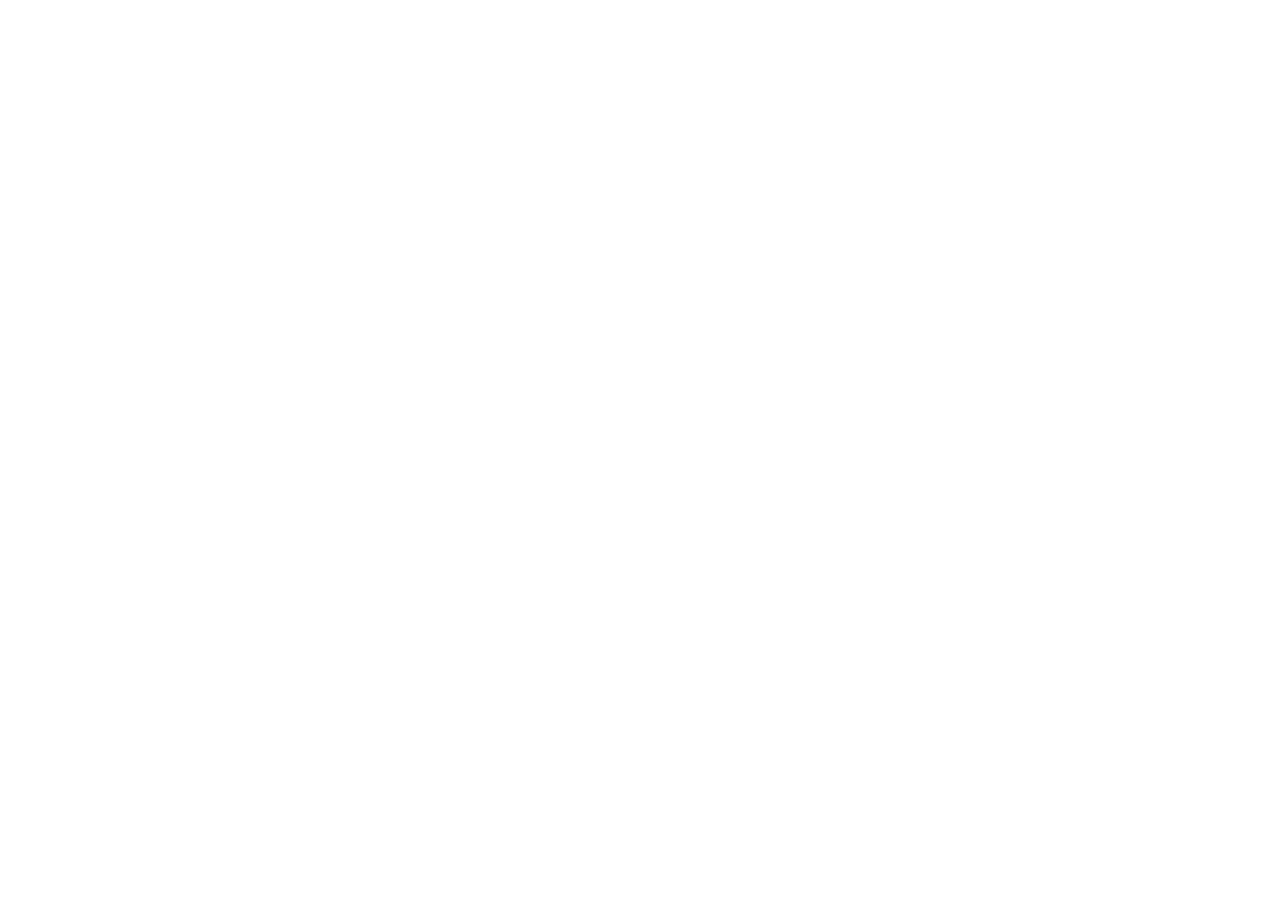
==== index.html @ 89220adc "Estructura" ====
<!DOCTYPE html>
<html lang="en">
<head>
    <meta charset="UTF-8">
    <meta http-equiv="X-UA-Compatible" content="IE=edge">
    <meta name="viewport" content="width=device-width, initial-scale=1.0">
    <title>Newcastle venció por</title>
</head>
<body>
    
</body>
</html>
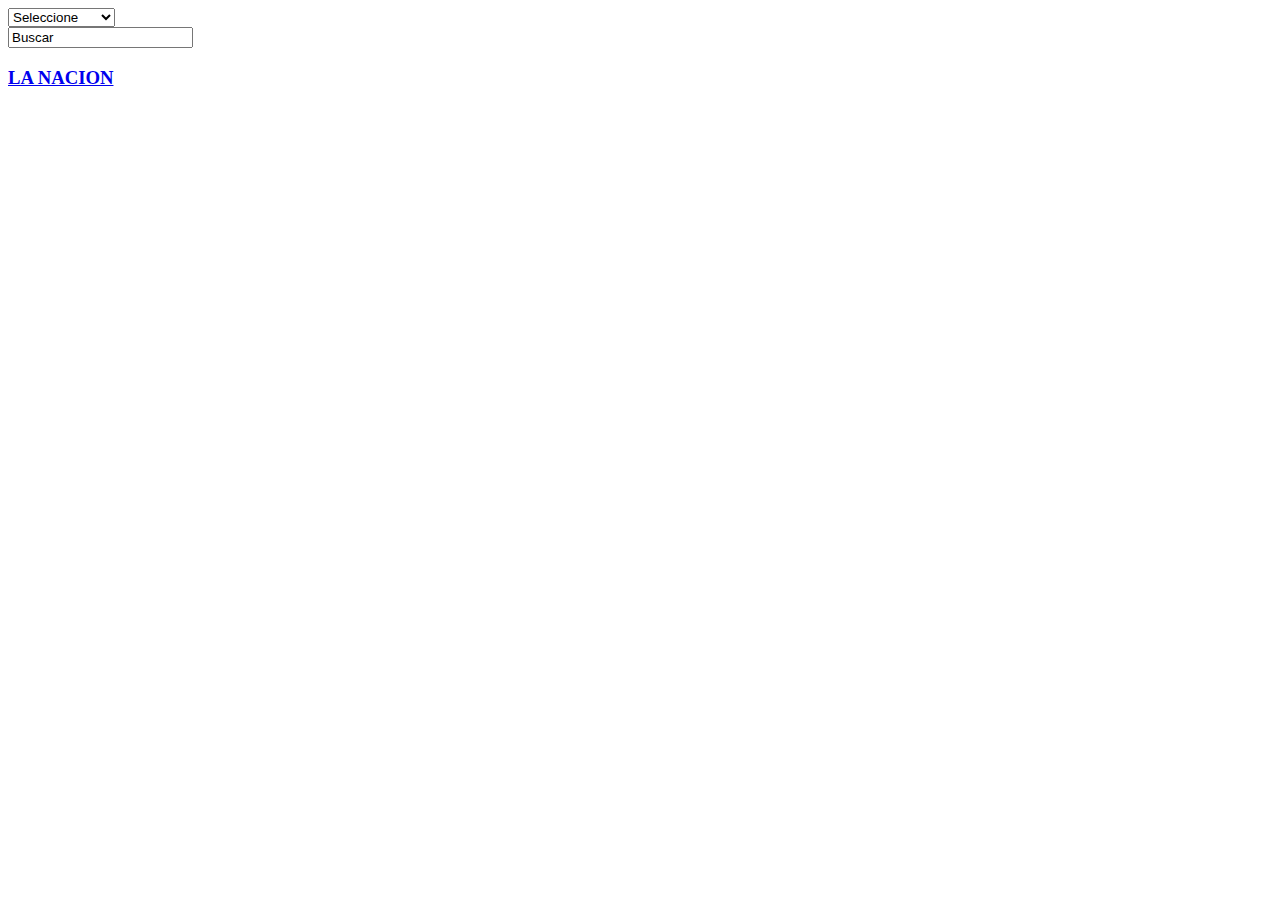
==== commit 0f4906e3: "InicioNoti" ====
--- a/index.html
+++ b/index.html
@@ -8,5 +8,26 @@
 </head>
 <body>
     
+    <div>
+
+        <select  name="Notica" id="Notica">
+            <option value="Selec"selected>Seleccione</option>
+            <option value="UltiNoti">Untima noticia</option>
+            <option value="Ecomo">Economia</option>
+            <option value="Mundo">Mundo</option>
+        </select >
+
+    </div>
+
+    <div>
+
+        <input type="text" value="Buscar">
+    </div>
+
+    <div>
+
+        <h3><a href="https://www.lanacion.com.ar/">LA NACION</a></h3>
+    </div>
+    
 </body>
 </html>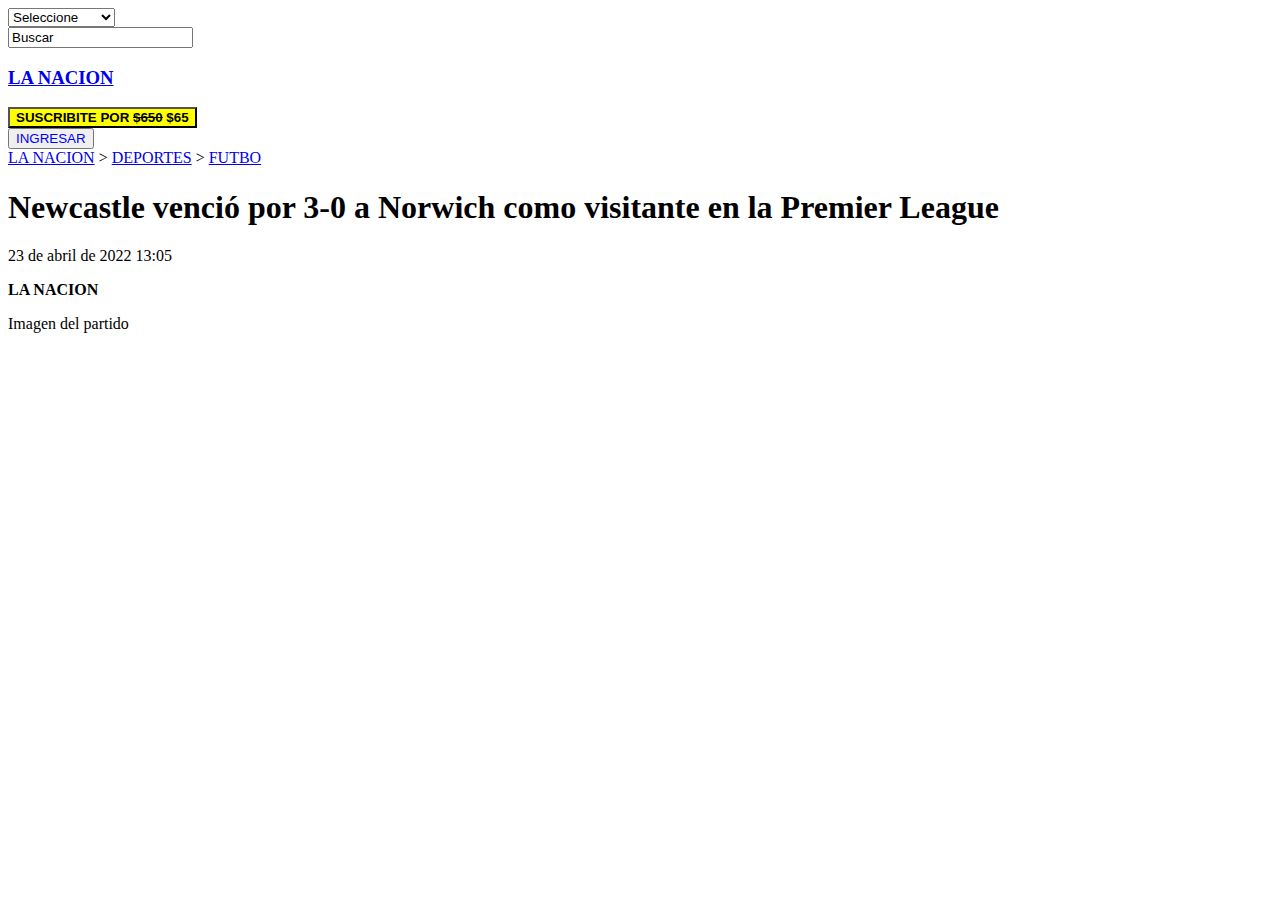
==== commit 4f4e70c1: "Titulos" ====
--- a/index.html
+++ b/index.html
@@ -10,23 +10,48 @@
     
     <div>
 
-        <select  name="Notica" id="Notica">
-            <option value="Selec"selected>Seleccione</option>
-            <option value="UltiNoti">Untima noticia</option>
-            <option value="Ecomo">Economia</option>
-            <option value="Mundo">Mundo</option>
-        </select >
+        <div>
 
+            <select  name="Notica" id="Notica">
+                <option value="Selec"selected>Seleccione</option>
+                <option value="UltiNoti">Untima noticia</option>
+                <option value="Ecomo">Economia</option>
+                <option value="Mundo">Mundo</option>
+            </select >
+    
+        </div>
+
+        <div>
+
+            <input type="text" value="Buscar">
+        </div>
+
+        <div>
+
+            <h3><a href="https://www.lanacion.com.ar/">LA NACION</a></h3>
+        </div>
+
+        <div>
+
+            <button style="background-color: yellow;"> <strong>SUSCRIBITE POR <del>$650</del> $65</strong> </button>
+        </div>
+
+        <div>
+
+            <button style="color: blue;">INGRESAR</button>
+        </div>
+        
     </div>
 
     <div>
+        <a href="https://www.lanacion.com.ar/">LA NACION</a> > 
+        <a href="https://www.lanacion.com.ar/deportes/">DEPORTES</a> >
+        <a href="https://www.lanacion.com.ar/deportes/futbol/">FUTBO</a>
 
-        <input type="text" value="Buscar">
-    </div>
-
-    <div>
-
-        <h3><a href="https://www.lanacion.com.ar/">LA NACION</a></h3>
+        <h1><strong>Newcastle venció por 3-0 a Norwich como visitante en la Premier League</strong></h1>
+        <p>23 de abril de 2022 13:05</p>
+        <p><strong>LA NACION</strong></p>
+        Imagen del partido
     </div>
     
 </body>
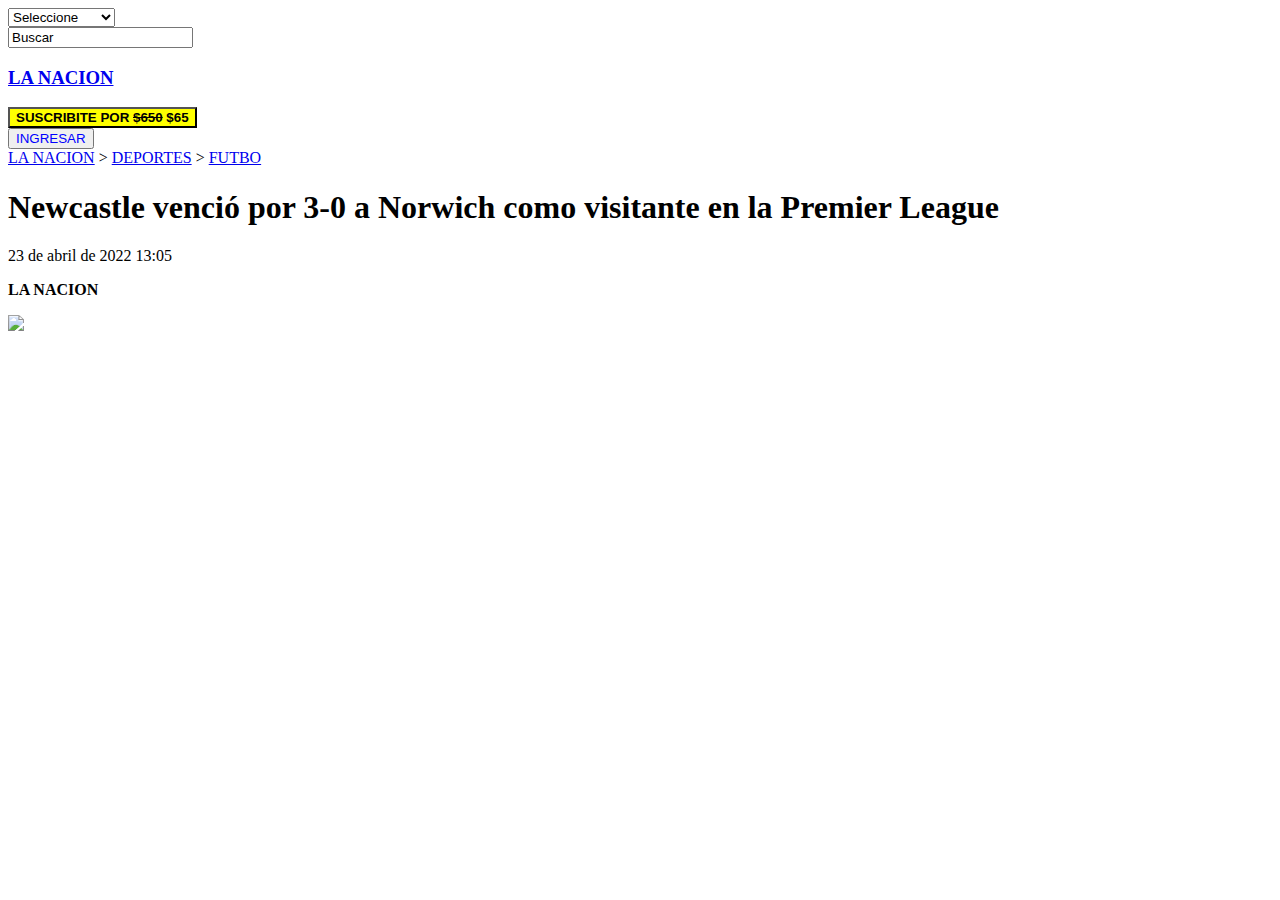
==== commit 3af6f8ec: "Imagenes" ====
--- a/index.html
+++ b/index.html
@@ -51,7 +51,7 @@
         <h1><strong>Newcastle venció por 3-0 a Norwich como visitante en la Premier League</strong></h1>
         <p>23 de abril de 2022 13:05</p>
         <p><strong>LA NACION</strong></p>
-        Imagen del partido
+        <img src="multimedia/equipos.png">
     </div>
     
 </body>
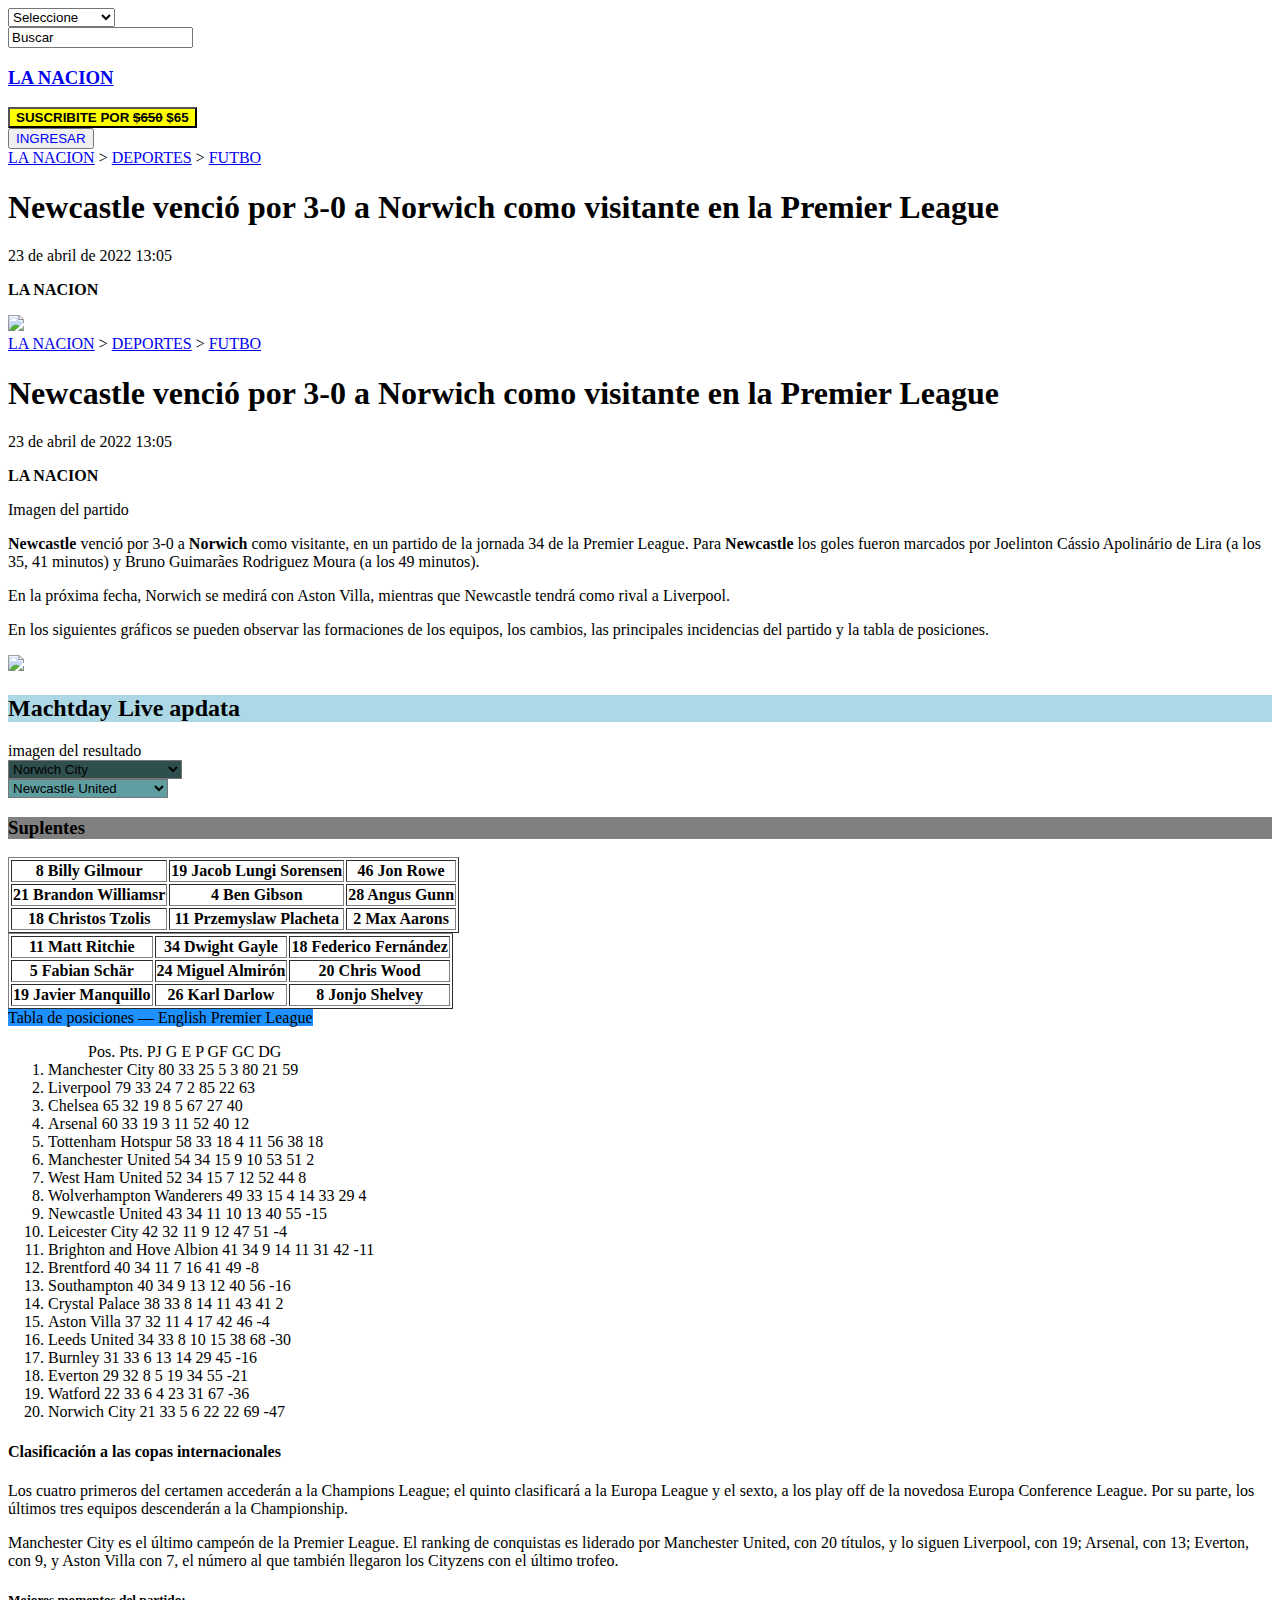
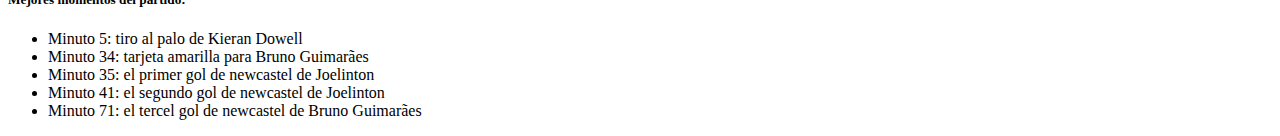
==== commit 7ca1ee84: "fin" ====
--- a/index.html
+++ b/index.html
@@ -54,5 +54,192 @@
         <img src="multimedia/equipos.png">
     </div>
     
+    <div>
+        <a href="https://www.lanacion.com.ar/">LA NACION</a> > 
+        <a href="https://www.lanacion.com.ar/deportes/">DEPORTES</a> >
+        <a href="https://www.lanacion.com.ar/deportes/futbol/">FUTBO</a>
+
+        <h1><strong>Newcastle venció por 3-0 a Norwich como visitante en la Premier League</strong></h1>
+        <p>23 de abril de 2022 13:05</p>
+        <p><strong>LA NACION</strong></p>
+        Imagen del partido
+    </div>
+
+    <div>
+        
+        <p><strong>Newcastle</strong> venció por 3-0 a <strong>Norwich</strong> como visitante, en un partido de la jornada 34 de la Premier League.  Para <strong>Newcastle</strong> los goles fueron marcados por Joelinton Cássio Apolinário de Lira (a los 35, 41 minutos) y Bruno Guimarães Rodriguez Moura (a los 49 minutos).</p>
+        <p>En la próxima fecha, Norwich se medirá con Aston Villa, mientras que Newcastle tendrá como rival a Liverpool.</p>
+        <p>En los siguientes gráficos se pueden observar las formaciones de los equipos, los cambios, las principales incidencias del partido y la tabla de posiciones.</p>
+    </div>
+    <div>
+        <img src="multimedia/Resltadopng.png">
+    </div>
+    <form>
+
+        <div>
+
+            <h2 style="background-color: lightblue;" >Machtday Live apdata</h2>
+            imagen del resultado
+            <div>
+
+                <select  name="NorCity" id="NorCity" style="background-color: darkslategrey;">
+                    <option>Norwich City</option>
+                    <option>1 Tim Krul</option>
+                    <option>5 Grant Hanley</option>
+                    <option>3 Sam Byram</option>
+                    <option>6 Christoph Zimmermann</option>
+                    <option>30 Dimitrios Giannoulis</option>
+                    <option>20 Pierre Lees-Melou</option>
+                    <option>23 Kenny McLean</option>
+                    <option>10 Kieran Dowell</option>
+                    <option>16 Mathias Normann</option>
+                    <option>17 Milot Rashica</option>
+                    <option>22 Teemu Pukki</option>
+                    <option style="background-color: darkgrey;">Suplente</option>
+                    <option>8 Billy Gilmour</option>
+                    <option>19 Jacob Lungi Sorensen</option>
+                    <option>46 Jon Rowe</option>
+                    <option>21 Brandon Williams</option>
+                    <option>4 Ben Gibson</option>
+                    <option>28 Angus Gunn</option>
+                    <option>18 Christos Tzolis</option>
+                    <option>11 Przemyslaw Placheta</option>
+                    <option>2 Max Aarons</option>
+                </select >
+            </div>
+            
+            <div>
+                <select  name="Newcastle" id="Newcastle" style="background-color: cadetblue;">
+                    <option>Newcastle United</option>
+                    <option>1 Martin Dubravka</option>
+                    <option>6 Jamaal Lascelles</option>
+                    <option>33 Dan Burn</option>
+                    <option>17 Emil Krafth</option>
+                    <option>13 Matt Targett</option>
+                    <option>28 Joseph Willock</option>
+                    <option>36 Sean Longstaff</option>
+                    <option>39 Bruno Guimarães</option>
+                    <option>23 Jacob Murphy</option>
+                    <option>10 Allan Saint-Maximin</option>
+                    <option>7 Joelinton</option>
+                    <option style="background-color: darkgrey;">Suplente</option>
+                    <option>11 Matt Ritchie</option>
+                    <option>34 Dwight Gayle</option>
+                    <option>18 Federico Fernández</option>
+                    <option>5 Fabian Schär</option>
+                    <option>24 Miguel Almirón</option>
+                    <option>20 Chris Wood</option>
+                    <option>19 Javier Manquillo</option>
+                    <option>26 Karl Darlow</option>
+                    <option>8 Jonjo Shelvey</option>
+                </select >
+            </div>
+            
+            <div>
+
+                <h3 style="background-color: grey;">Suplentes</h3>
+            </div>
+
+            <div>
+
+                <table border="1px">
+                    <tr>
+                        <th>8 Billy Gilmour</th>
+                        <th>19 Jacob Lungi Sorensen</th>
+                        <th>46 Jon Rowe</th>
+                    </tr>
+                    <tr>
+                        <th>21 Brandon Williamsr</th>
+                        <th>4 Ben Gibson</th>
+                        <th>28 Angus Gunn</th>
+                    </tr>
+                    <tr>
+                        <th>18 Christos Tzolis</th>
+                        <th>11 Przemyslaw Placheta</th>
+                        <th>2 Max Aarons</th>
+                    </tr>
+                </table>
+            </div>
+
+            <div>
+
+                <table border="1px">
+                    <tr>
+                        <th>11 Matt Ritchie</th>
+                        <th>34 Dwight Gayle</th>
+                        <th>18 Federico Fernández</th>
+                    </tr>
+                    <tr>
+                        <th>5 Fabian Schär</th>
+                        <th>24 Miguel Almirón</th>
+                        <th>20 Chris Wood</th>
+                    </tr>
+                    <tr>
+                        <th>19 Javier Manquillo</th>
+                        <th>26 Karl Darlow</th>
+                        <th>8 Jonjo Shelvey</th>
+                    </tr>
+                </table>
+            </div>
+
+            <div>
+
+                <label style="background-color: dodgerblue;">Tabla de posiciones — English Premier League</label>
+
+                <div>
+
+                    <ol>
+                        <ul>Pos.    Pts. PJ G E P GF GC DG </ul>
+                        <li>Manchester City	80	33	25	5	3	80	21	59</li>
+                        <li>Liverpool	79	33	24	7	2	85	22	63</li>
+                        <li>Chelsea	65	32	19	8	5	67	27	40</li>
+                        <li>Arsenal	60	33	19	3	11	52	40	12</li>
+                        <li>Tottenham Hotspur	58	33	18	4	11	56	38	18</li>
+                        <li>Manchester United	54	34	15	9	10	53	51	2</li>
+                        <li>West Ham United	52	34	15	7	12	52	44	8</li>
+                        <li>Wolverhampton Wanderers	49	33	15	4	14	33	29	4</li>
+                        <li>Newcastle United	43	34	11	10	13	40	55	-15</li>
+                        <li>Leicester City	42	32	11	9	12	47	51	-4</li>
+                        <li>Brighton and Hove Albion	41	34	9	14	11	31	42	-11</li>
+                        <li>Brentford	40	34	11	7	16	41	49	-8</li>
+                        <li>Southampton	40	34	9	13	12	40	56	-16</li>
+                        <li>Crystal Palace	38	33	8	14	11	43	41	2</li>
+                        <li>Aston Villa	37	32	11	4	17	42	46	-4</li>
+                        <li>Leeds United	34	33	8	10	15	38	68	-30</li>
+                        <li>Burnley	31	33	6	13	14	29	45	-16</li>
+                        <li>Everton	29	32	8	5	19	34	55	-21</li>
+                        <li>Watford	22	33	6	4	23	31	67	-36</li>
+                        <li>Norwich City	21	33	5	6	22	22	69	-47</li>
+                    </ol>
+                </div>
+            </div>
+
+        </div>
+
+    </form>
+
+    <div>
+        <h4>Clasificación a las copas internacionales</h4>
+    </div>
+
+    <div>
+        <p>Los cuatro primeros del certamen accederán a la Champions League; el quinto clasificará a la Europa League y el sexto, a los play off de la novedosa Europa Conference League. Por su parte, los últimos tres equipos descenderán a la Championship.</p>
+    </div>
+
+    <div>
+        <p>Manchester City es el último campeón de la Premier League. El ranking de conquistas es liderado por Manchester United, con 20 títulos, y lo siguen Liverpool, con 19; Arsenal, con 13; Everton, con 9, y Aston Villa con 7, el número al que también llegaron los Cityzens con el último trofeo.</p>
+    </div>
+
+    <div>
+        <h5>Mejores momentos del partido:</h5>
+        <ul>
+            <li>Minuto 5: tiro al palo de Kieran Dowell</li>
+            <li>Minuto 34: tarjeta amarilla para Bruno Guimarães</li>
+            <li>Minuto 35: el primer gol de newcastel de Joelinton</li>
+            <li>Minuto 41: el segundo gol de newcastel de Joelinton</li>
+            <li>Minuto 71: el tercel gol de newcastel de Bruno Guimarães</li>
+        </ul>
+    </div>
+
 </body>
 </html>